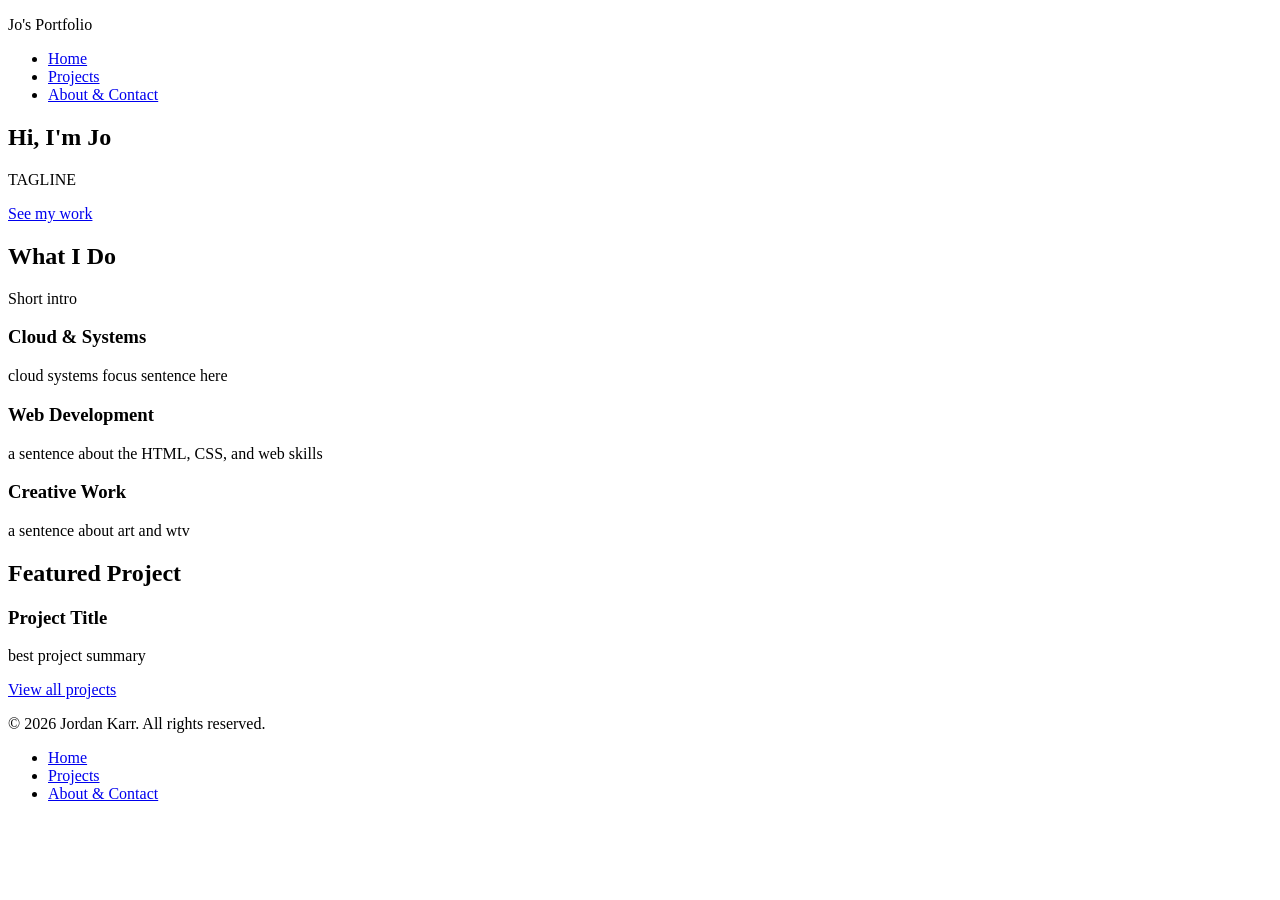
==== Index.html @ 86d06bc2 "Add files via upload" ====
<!DOCTYPE html>
<html lang="en">
<head>
  <meta charset="UTF-8">
  <meta name="viewport" content="width=device-width, initial-scale=1.0">
  <meta name="description" content="Portfolio of Jo, an IT student specializing in cloud systems engineering.">
  <title>Home | Jo's Portfolio</title>
</head>
<body>

  <header>
    <p>Jo's Portfolio</p>
    <nav aria-label="Main navigation">
      <ul>
        <li><a href="index.html" aria-current="page">Home</a></li>
        <li><a href="projects.html">Projects</a></li>
        <li><a href="about.html">About &amp; Contact</a></li>
      </ul>
    </nav>
  </header>

  <main>

    <section aria-labelledby="hero-heading">
      <h1 id="hero-heading">Hi, I'm Jo</h1>
      <p>TAGLINE</p>
      <p><a href="projects.html">See my work</a></p>
    </section>

    <section aria-labelledby="intro-heading">
      <h2 id="intro-heading">What I Do</h2>
      <p>Short intro</p>

      <article>
        <h3>Cloud &amp; Systems</h3>
        <p>cloud systems focus sentence here</p>
      </article>

      <article>
        <h3>Web Development</h3>
        <p>a sentence about the HTML, CSS, and web skills</p>
      </article>

      <article>
        <h3>Creative Work</h3>
        <p>a sentence about art and wtv</p>
      </article>
    </section>

    <section aria-labelledby="featured-heading">
      <h2 id="featured-heading">Featured Project</h2>
      <article>
        <h3>Project Title</h3>
        <p>best project summary</p>
        <p><a href="projects.html">View all projects</a></p>
      </article>
    </section>

  </main>

  <footer>
    <p>&copy; 2026 Jordan Karr. All rights reserved.</p>
    <nav aria-label="Footer navigation">
      <ul>
        <li><a href="index.html">Home</a></li>
        <li><a href="projects.html">Projects</a></li>
        <li><a href="about.html">About &amp; Contact</a></li>
      </ul>
    </nav>
  </footer>

</body>
</html>
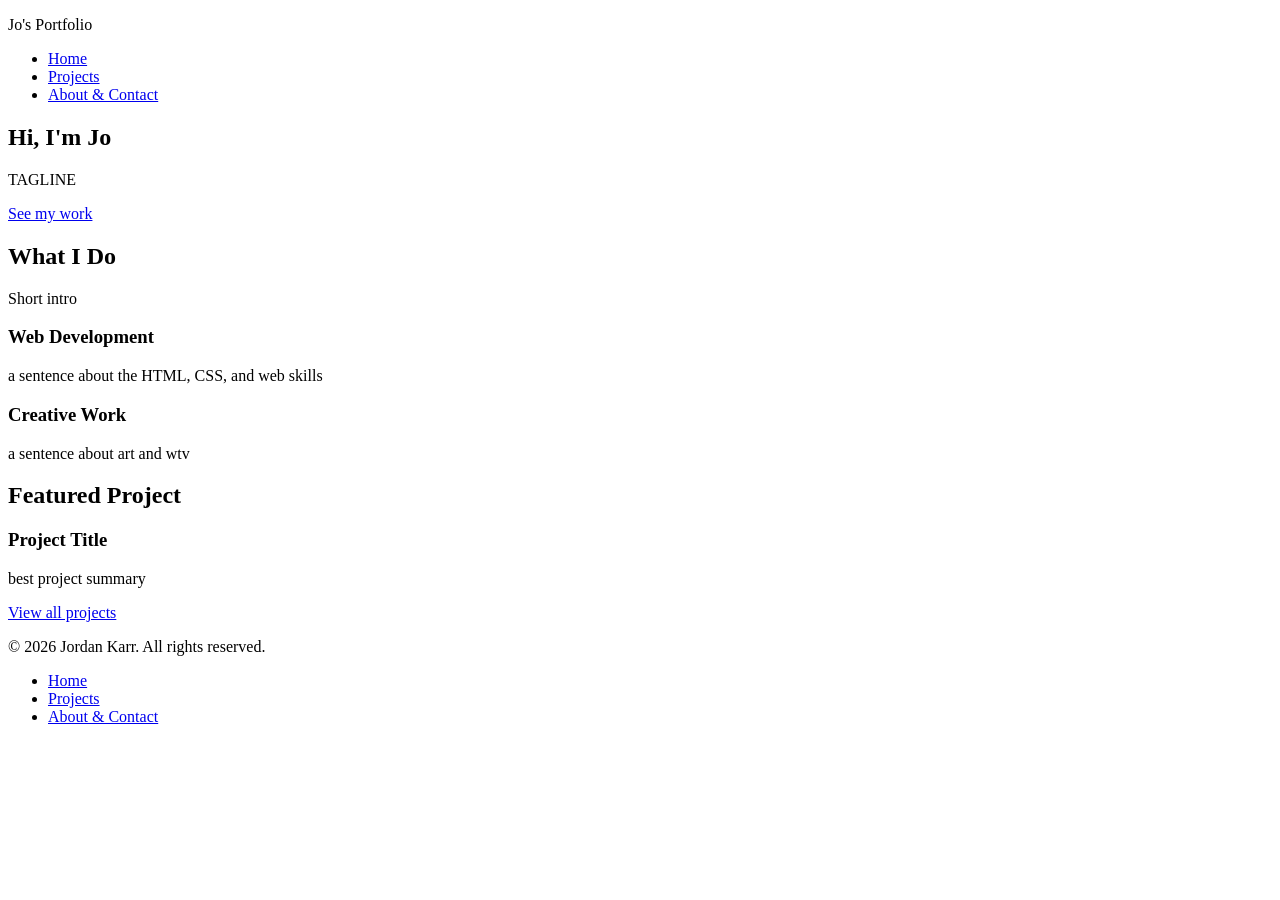
==== commit 8421b55e: "Add files via upload" ====
--- a/Index.html
+++ b/Index.html
@@ -3,7 +3,7 @@
 <head>
   <meta charset="UTF-8">
   <meta name="viewport" content="width=device-width, initial-scale=1.0">
-  <meta name="description" content="Portfolio of Jo, an IT student specializing in cloud systems engineering.">
+  <meta name="description" content="Portfolio of Jo, an IT student.">
   <title>Home | Jo's Portfolio</title>
 </head>
 <body>
@@ -30,11 +30,6 @@
     <section aria-labelledby="intro-heading">
       <h2 id="intro-heading">What I Do</h2>
       <p>Short intro</p>
-
-      <article>
-        <h3>Cloud &amp; Systems</h3>
-        <p>cloud systems focus sentence here</p>
-      </article>
 
       <article>
         <h3>Web Development</h3>
